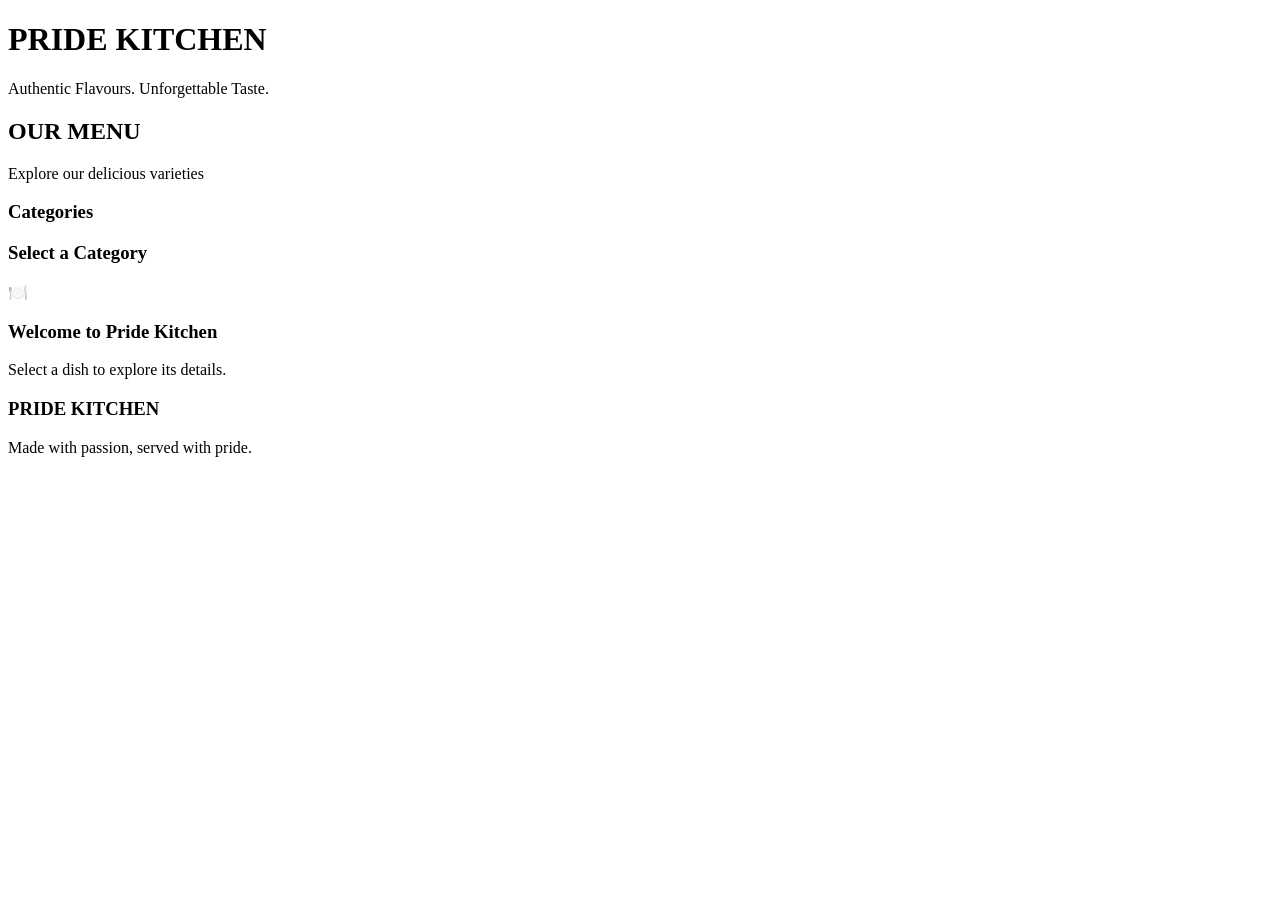
==== pride kitchen/src/main/resources/static/menu.html @ 529c92c2 "Initial Pride Kitchen project upload" ====
<!DOCTYPE html>
<html lang="en">
<head>
    <meta charset="UTF-8">
    <meta name="viewport" content="width=device-width, initial-scale=1.0">

    <title>Pride Kitchen | Food Menu</title>

    <link rel="stylesheet" href="/menu.css">
    <script src="/menu.js" defer></script>
</head>

<body>

<header class="header">
    <h1>PRIDE KITCHEN</h1>
    <p>Authentic Flavours. Unforgettable Taste.</p>
</header>

<main class="menu-page">

    <section class="menu-heading">
        <h2>OUR MENU</h2>
        <p>Explore our delicious varieties</p>
    </section>

    <div class="menu-layout">

        <!-- LEFT CATEGORY SECTION -->
        <aside class="category-sidebar">
            <h3>Categories</h3>
            <div id="category-list"></div>
        </aside>

        <!-- CENTRE FOOD SECTION -->
        <section class="food-section">
            <h3 id="selected-category">Select a Category</h3>
            <div id="food-content"></div>
        </section>

        <!-- RIGHT FOOD DISPLAY SECTION -->
        <aside class="food-display" id="food-display">
            <div class="food-placeholder">
                <span>🍽️</span>
                <h3>Welcome to Pride Kitchen</h3>
                <p>Select a dish to explore its details.</p>
            </div>
        </aside>

    </div>

</main>

<footer class="footer">
    <h3>PRIDE KITCHEN</h3>
    <p>Made with passion, served with pride.</p>
</footer>

</body>
</html>
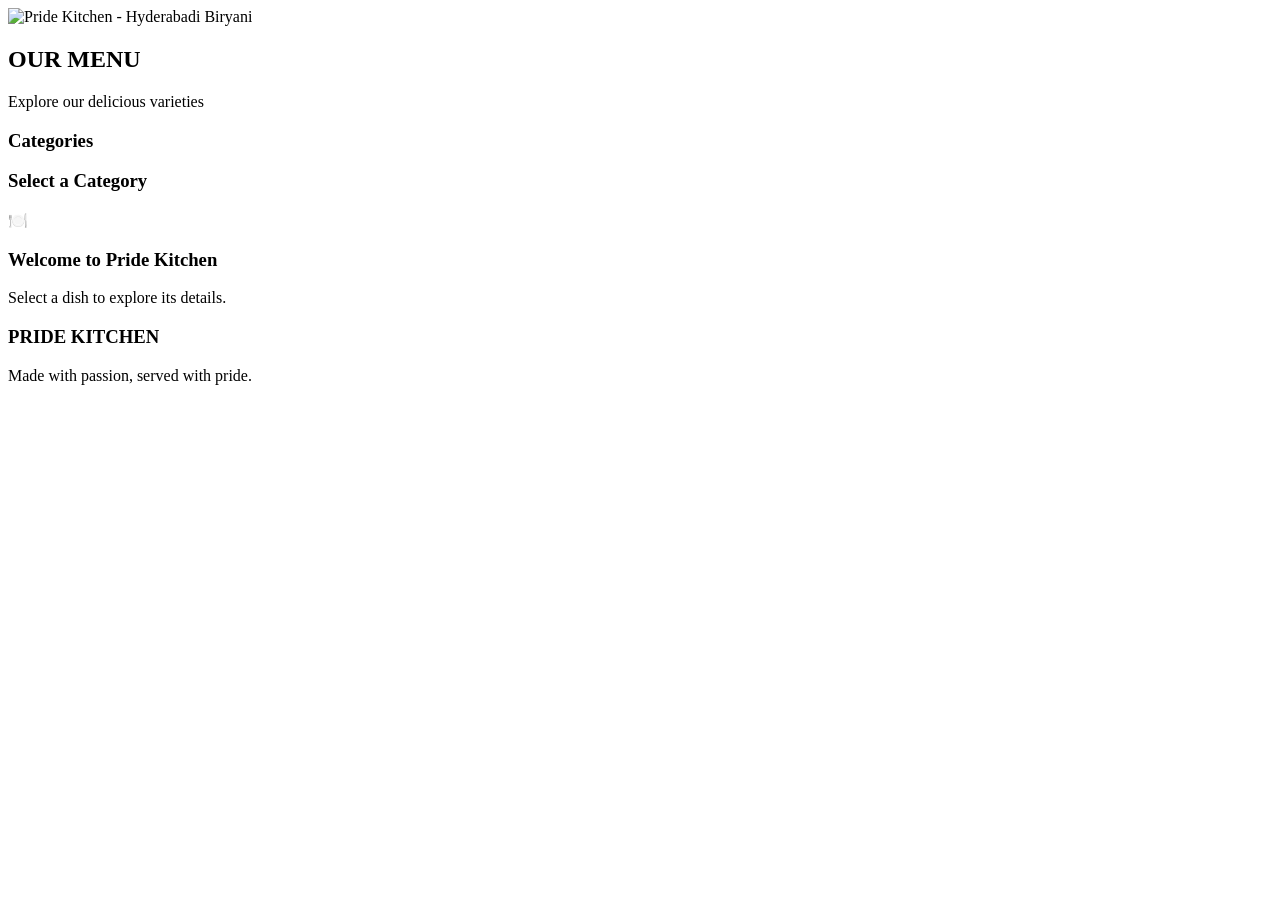
==== commit f5dd8f49: "Update menu.html" ====
--- a/pride kitchen/src/main/resources/static/menu.html
+++ b/pride kitchen/src/main/resources/static/menu.html
@@ -12,13 +12,20 @@
 
 <body>
 
+<!-- HEADER WITH PRIDE KITCHEN LOGO -->
 <header class="header">
-    <h1>PRIDE KITCHEN</h1>
-    <p>Authentic Flavours. Unforgettable Taste.</p>
+
+    <img
+            src="/images/menu/pride-kitchen-logo.jpeg"
+            alt="Pride Kitchen - Hyderabadi Biryani"
+            class="header-logo"
+    >
+
 </header>
 
 <main class="menu-page">
 
+    <!-- MENU HEADING -->
     <section class="menu-heading">
         <h2>OUR MENU</h2>
         <p>Explore our delicious varieties</p>
@@ -51,10 +58,11 @@
 
 </main>
 
+<!-- FOOTER -->
 <footer class="footer">
     <h3>PRIDE KITCHEN</h3>
     <p>Made with passion, served with pride.</p>
 </footer>
 
 </body>
-</html>+</html>
